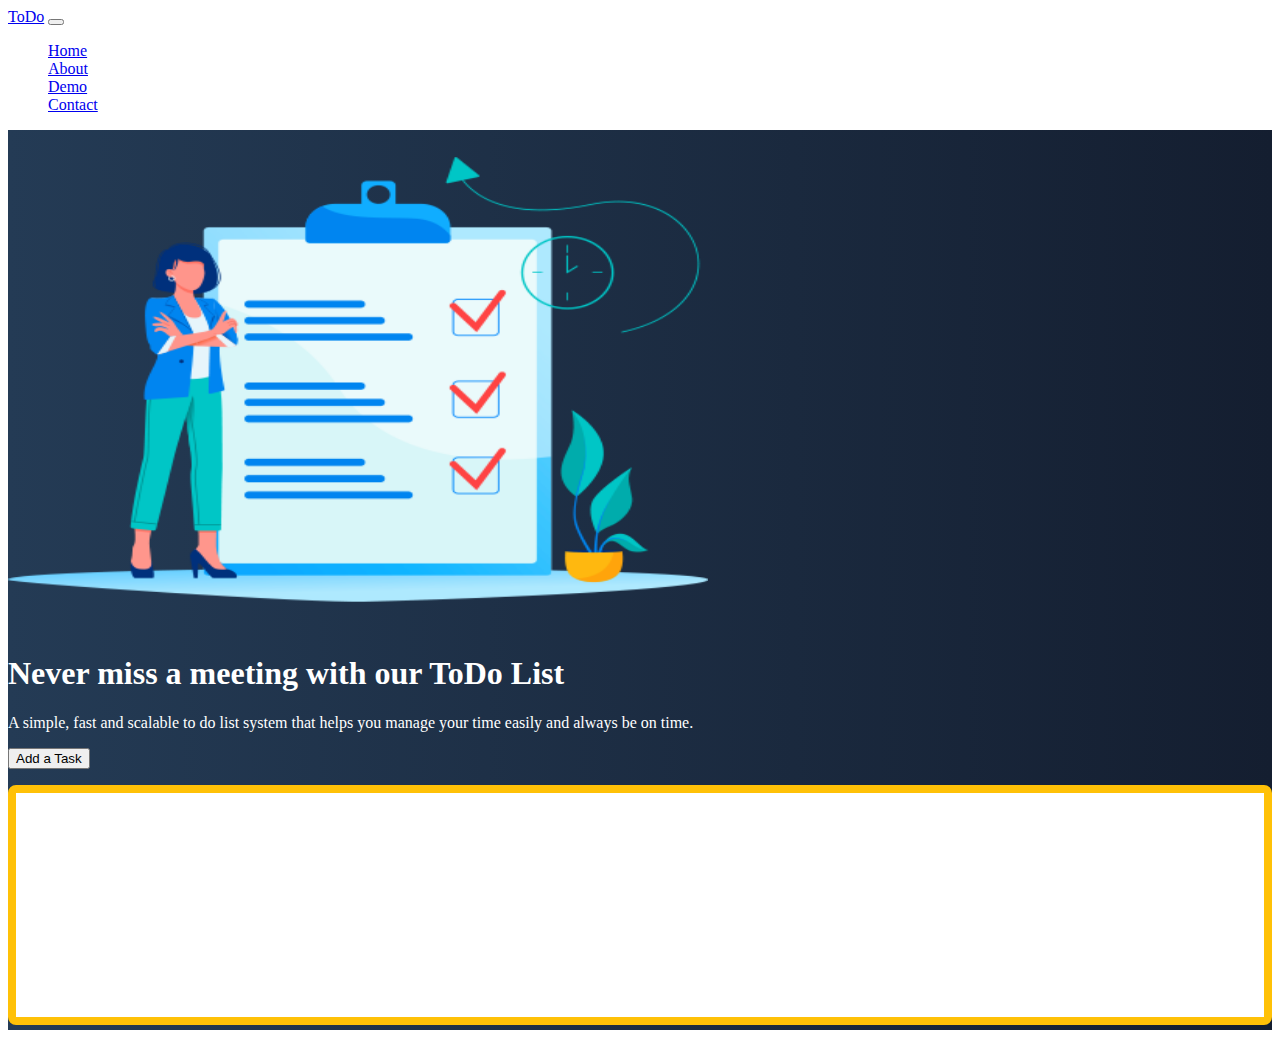
==== index.html @ c02ac5cc "init push" ====
<!doctype html>
<html lang="en">

<head>
    <title>First Project</title>
    <!-- Required meta tags -->
    <meta charset="utf-8">
    <meta name="viewport" content="width=device-width, initial-scale=1, shrink-to-fit=no">

    <!-- Bootstrap CSS -->
    <link href="https://cdn.jsdelivr.net/npm/bootstrap@5.1.1/dist/css/bootstrap.min.css" rel="stylesheet"
        integrity="sha384-F3w7mX95PdgyTmZZMECAngseQB83DfGTowi0iMjiWaeVhAn4FJkqJByhZMI3AhiU" crossorigin="anonymous">

    <!-- Convert this to an external style sheet -->
    <link rel="stylesheet" href="css/site.css">
</head>

<body>
    <nav class="navbar navbar-expand-md navbar-dark fixed-top">
        <div class="container-fluid">
            <a class="navbar-brand" href="#">ToDo</a>
            <button class="navbar-toggler" type="button" data-bs-toggle="collapse" data-bs-target="#navbarCollapse"
                aria-controls="navbarCollapse" aria-expanded="false" aria-label="Toggle navigation">
                <span class="navbar-toggler-icon"></span>
            </button>
            <div class="collapse navbar-collapse" id="navbarCollapse">
                <ul class="navbar-nav me-auto mb-2 mb-md-0">
                    <li class="nav-item">
                        <a class="nav-link active" aria-current="page" href="#">Home</a>
                    </li>
                    <li class="nav-item">
                        <a class="nav-link" href="#">About</a>
                    </li>
                    <li class="nav-item">
                        <a class="nav-link" href="#">Demo</a>
                    </li>
                    <li class="nav-item">
                        <a class="nav-link" href="#">Contact</a>
                    </li>
                </ul>
            </div>
        </div>
    </nav>
    <!-- ======= Hero Section ======= -->
    <main id="hero">
        <div class="container col-xxl-8 px-4 py-5">
            <div class="row flex-lg-row-reverse align-items-center g-5 py-5">
                <div class="col-10 col-sm-8 col-lg-6">
                    <img src="/img/ToDoList.png"
                        class="d-block mx-lg-auto img-fluid" alt="Bootstrap Themes" width="700" height="500"
                        loading="lazy">
                </div>
                <div class="col-lg-6">
                    <h1 class="display-5 fw-bold lh-1 mb-3">Never miss a meeting with our ToDo List</h1>
                    <p class="lead">A simple, fast and scalable to do list system that helps you manage your time easily and always be on time.
                    </p>
                    <div class="d-grid gap-2 d-md-flex justify-content-md-start">
                        <button type="button" onclick="addTask()" class="btn btn-warning btn-lg px-4 me-md-2">Add a Task</button>
                    </div>
                    <div class="taskContainer off-bottom" id="taskItems">
                        <div class="scrollbox">
                            <ul id="list" class="list list-group"></ul>
                        </div>
                    </div>
                </div>
            </div>
        </div>
    </main>
    <!-- Bootstrap JS -->
    <script src="https://cdn.jsdelivr.net/npm/bootstrap@5.1.1/dist/js/bootstrap.bundle.min.js"
        integrity="sha384-/bQdsTh/da6pkI1MST/rWKFNjaCP5gBSY4sEBT38Q/9RBh9AH40zEOg7Hlq2THRZ" crossorigin="anonymous">
    </script>
    <script src="js/site.js"></script>

</body>

</html>
---- css/site.css ----
body{
    color:white
}

#hero {
    min-height: 100vh;
    background: #141E30;
    /* fallback for old browsers */
    background: -webkit-linear-gradient(to right, #243B55, #141E30);
    /* Chrome 10-25, Safari 5.1-6 */
    background: linear-gradient(to right, #243B55, #141E30);
    /* W3C, IE 10+/ Edge, Firefox 16+, Chrome 26+, Opera 12+, Safari 7+ */
}

.taskContainer {
    background-color: white;
    border: solid .5em #ffc107;
    border-radius: .5em;
    box-sizing: border-box;
    flex: 0 0 30%;
    height: 240px;
    margin-top: 1em;
    overflow: auto;
}

#taskItems {
    overflow: hidden;
    position: relative;
}

#taskItems .scrollbox {
    height: 100%;
    overflow: auto;
}

.list {
    list-style: none;
    margin: 0;
    padding: 0;
}

.item {
    background-color: lightgray;
    color: #212121;
    margin: .25em;
    padding: .5em;
}
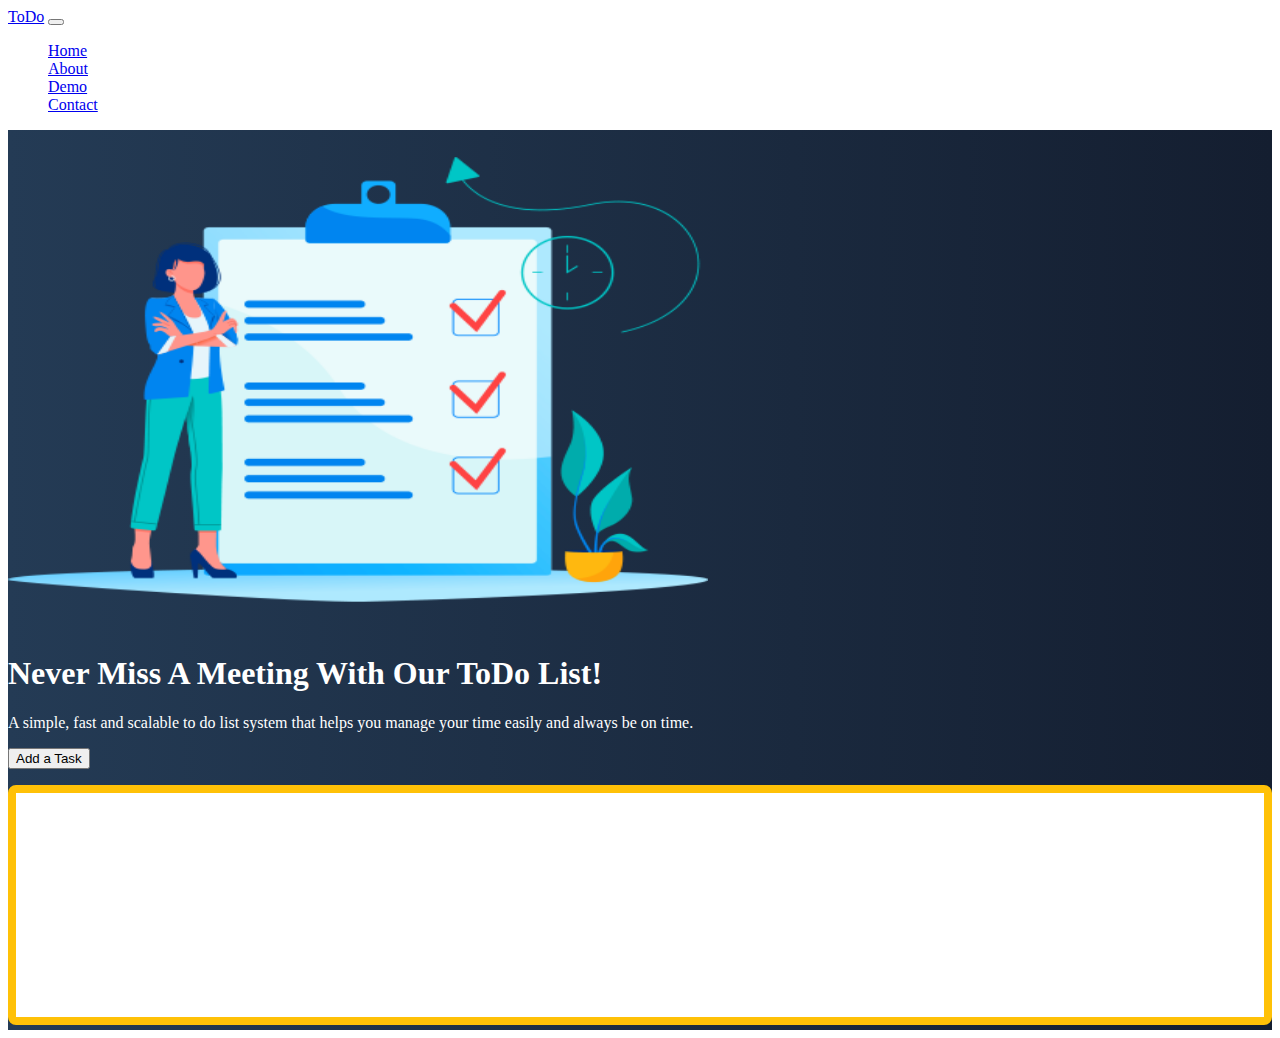
==== commit 9d29e325: "Fixed some typos" ====
--- a/index.html
+++ b/index.html
@@ -2,7 +2,7 @@
 <html lang="en">
 
 <head>
-    <title>First Project</title>
+    <title>First Project v2</title>
     <!-- Required meta tags -->
     <meta charset="utf-8">
     <meta name="viewport" content="width=device-width, initial-scale=1, shrink-to-fit=no">
@@ -51,7 +51,7 @@
                         loading="lazy">
                 </div>
                 <div class="col-lg-6">
-                    <h1 class="display-5 fw-bold lh-1 mb-3">Never miss a meeting with our ToDo List</h1>
+                    <h1 class="display-5 fw-bold lh-1 mb-3">Never Miss A Meeting With Our ToDo List!</h1>
                     <p class="lead">A simple, fast and scalable to do list system that helps you manage your time easily and always be on time.
                     </p>
                     <div class="d-grid gap-2 d-md-flex justify-content-md-start">
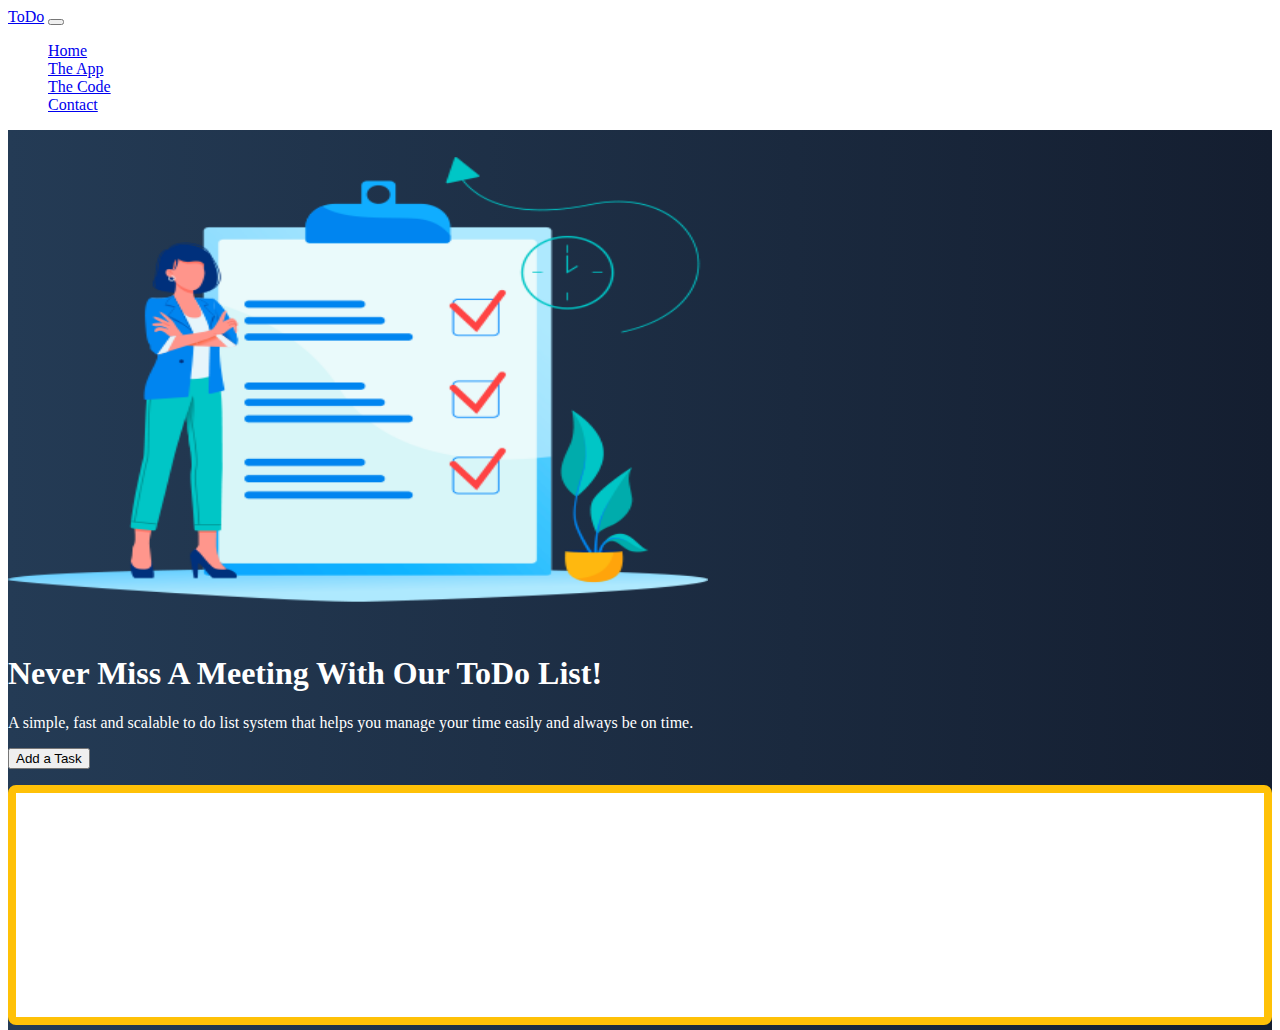
==== commit 23f6fd93: "Added contact page" ====
--- a/index.html
+++ b/index.html
@@ -26,16 +26,16 @@
             <div class="collapse navbar-collapse" id="navbarCollapse">
                 <ul class="navbar-nav me-auto mb-2 mb-md-0">
                     <li class="nav-item">
-                        <a class="nav-link active" aria-current="page" href="#">Home</a>
+                        <a class="nav-link active" aria-current="page" href="index.html">Home</a>
                     </li>
                     <li class="nav-item">
-                        <a class="nav-link" href="#">About</a>
+                        <a class="nav-link" href="#">The App</a>
                     </li>
                     <li class="nav-item">
-                        <a class="nav-link" href="#">Demo</a>
+                        <a class="nav-link" href="#">The Code</a>
                     </li>
                     <li class="nav-item">
-                        <a class="nav-link" href="#">Contact</a>
+                        <a class="nav-link" href="contact.html">Contact</a>
                     </li>
                 </ul>
             </div>
--- a/css/site.css
+++ b/css/site.css
@@ -1,5 +1,6 @@
-body{
-    color:white
+body, html{
+    color:white;
+    height: 100%;
 }
 
 #hero {
